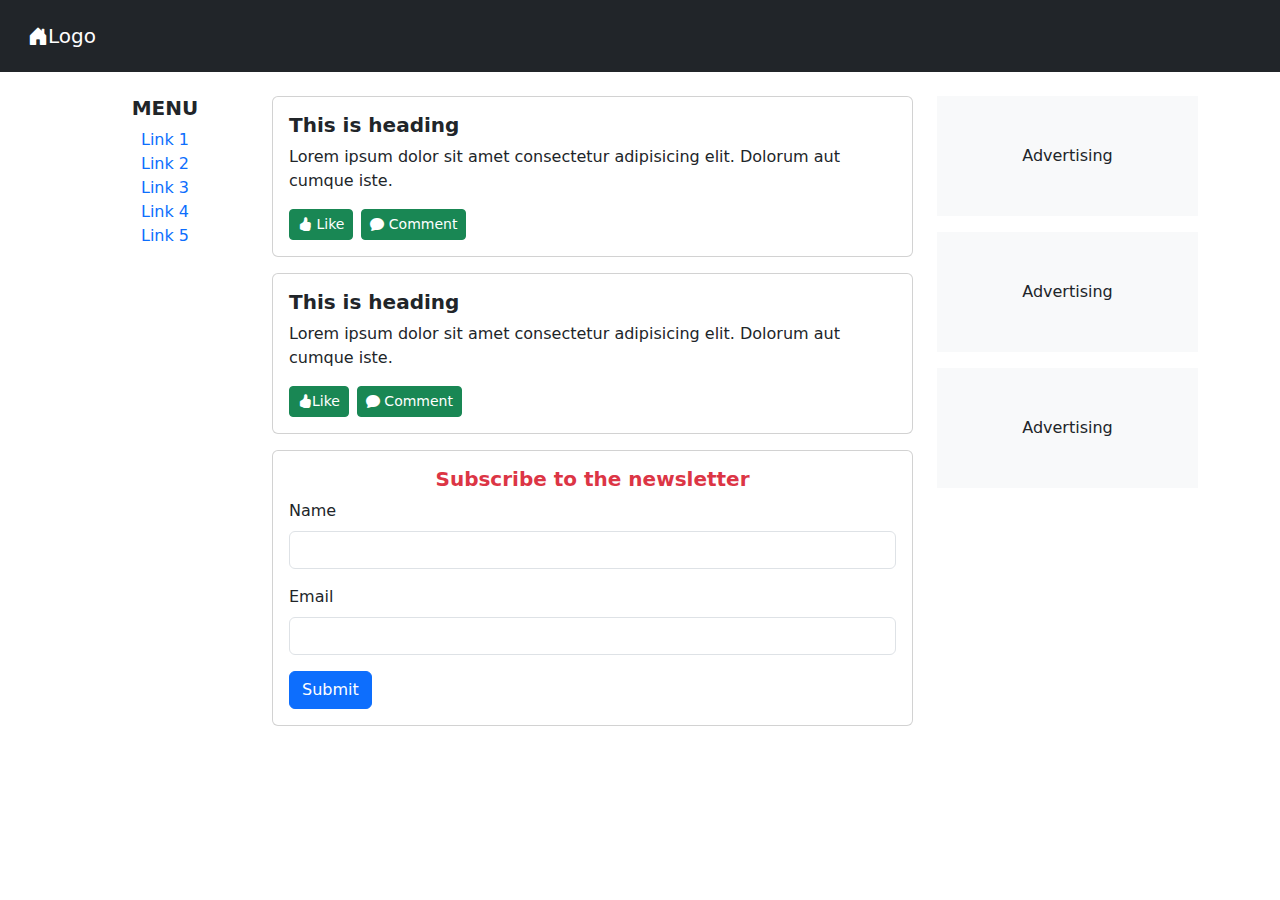
==== phamtheduc/bài3/index.html @ 9b60e542 "Add files via upload" ====
<!DOCTYPE html>
<html lang="en">
<head>
    <meta charset="UTF-8">
    <meta name="viewport" content="width=device-width, initial-scale=1.0">
    <title>Bootstrap Layout</title>
    <link href="https://cdn.jsdelivr.net/npm/bootstrap@5.3.0/dist/css/bootstrap.min.css" rel="stylesheet">
    <link rel="stylesheet" href="https://cdn.jsdelivr.net/npm/bootstrap-icons@1.11.3/font/bootstrap-icons.min.css">
    <link rel="stylesheet" href="css.css">
</head>
<body>
    <nav class="navbar navbar-dark bg-dark p-3">
        <div class="container-fluid d-flex align-items-center">
            <div class="d-flex align-items-center">
                <a class="navbar-brand d-flex align-items-center" href="#">
                    <i class="fas fa-home center"></i> <i class="bi bi-house-door-fill"></i>Logo
                </a>
            </div>
            
        </div>
    </nav>
    
    <div class="container mt-4">
        <div class="row">
            <div class="col-md-2">
                <h5 class="text-center"><strong>MENU</strong></h5>
                <ul class="list-unstyled text-center">
                    <li><a href="#" class="text-decoration-none">Link 1</a></li>
                    <li><a href="#" class="text-decoration-none">Link 2</a></li>
                    <li><a href="#" class="text-decoration-none">Link 3</a></li>
                    <li><a href="#" class="text-decoration-none">Link 4</a></li>
                    <li><a href="#" class="text-decoration-none">Link 5</a></li>
                </ul>
            </div>
            <div class="col-md-7">
                <div class="card p-3 mb-3">
                    <h5><strong>This is heading</strong></h5>
                    <p>Lorem ipsum dolor sit amet consectetur adipisicing elit. Dolorum aut cumque iste.</p>
                    <div class="d-flex">
                        <button class="btn btn-success btn-sm me-2 px-2 py-1"> <i class="fas fa-thumbs-up"></i><i class="bi bi-hand-thumbs-up-fill"></i> Like</button>
                        <button class="btn btn-success btn-sm px-2 py-1"> <i class="fas fa-comment"></i><i class="bi bi-chat-fill"></i> Comment</button>
                    </div>
                </div>
                <div class="card p-3 mb-3">
                    <h5><strong>This is heading</strong></h5>
                    <p>Lorem ipsum dolor sit amet consectetur adipisicing elit. Dolorum aut cumque iste.</p>
                    <div class="d-flex">
                        <button class="btn btn-success btn-sm me-2 px-2 py-1"> <i class="fas fa-thumbs-up"></i><i class="bi bi-hand-thumbs-up-fill"></i>Like</button>
                        <button class="btn btn-success btn-sm px-2 py-1"> <i class="fas fa-comment"></i><i class="bi bi-chat-fill"></i> Comment</button>
                    </div>
                </div>
                <div class="card p-3">
                    <h5 class="text-danger text-center"><strong>Subscribe to the newsletter</strong></h5>
                    <form>
                        <div class="mb-3">
                            <label class="form-label">Name</label>
                            <input type="text" class="form-control">
                        </div>
                        <div class="mb-3">
                            <label class="form-label">Email</label>
                            <input type="email" class="form-control">
                        </div>
                        <button class="btn btn-primary">Submit</button>
                    </form>
                </div>
            </div>
            <div class="col-md-3">
                <div class="bg-light p-5 mb-3 text-center">Advertising</div>
                <div class="bg-light p-5 mb-3 text-center">Advertising</div>
                <div class="bg-light p-5 text-center">Advertising</div>
            </div>
        </div>
    </div>
</body>
</html>
---- phamtheduc/bài3/css.css ----
.navbar {
    background-color: #343a40;
}
.navbar-brand, .nav-link {
    color: white !important;
}
.sidebar {
    min-width: 200px;
}
.advertising {
    height: 150px;
    background-color: #e9ecef;
    display: flex;
    align-items: center;
    justify-content: center;
    font-weight: bold;
}
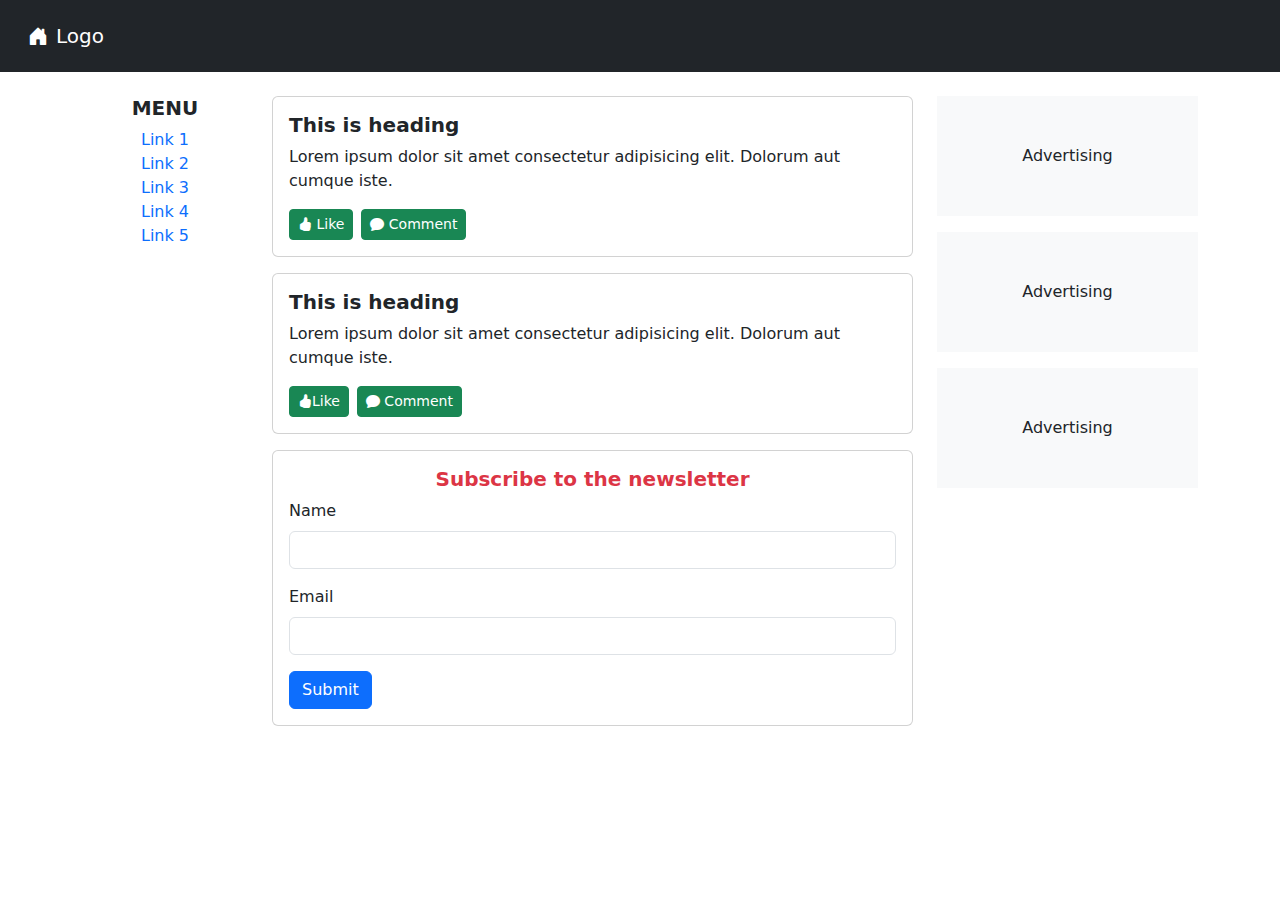
==== commit 4728663a: "Add files via upload" ====
--- a/phamtheduc/bài3/index.html
+++ b/phamtheduc/bài3/index.html
@@ -11,12 +11,9 @@
 <body>
     <nav class="navbar navbar-dark bg-dark p-3">
         <div class="container-fluid d-flex align-items-center">
-            <div class="d-flex align-items-center">
-                <a class="navbar-brand d-flex align-items-center" href="#">
-                    <i class="fas fa-home center"></i> <i class="bi bi-house-door-fill"></i>Logo
-                </a>
-            </div>
-            
+            <a class="navbar-brand d-flex align-items-center" href="#">
+                <i class="bi bi-house-door-fill me-2"></i> Logo
+            </a>            
         </div>
     </nav>
     
